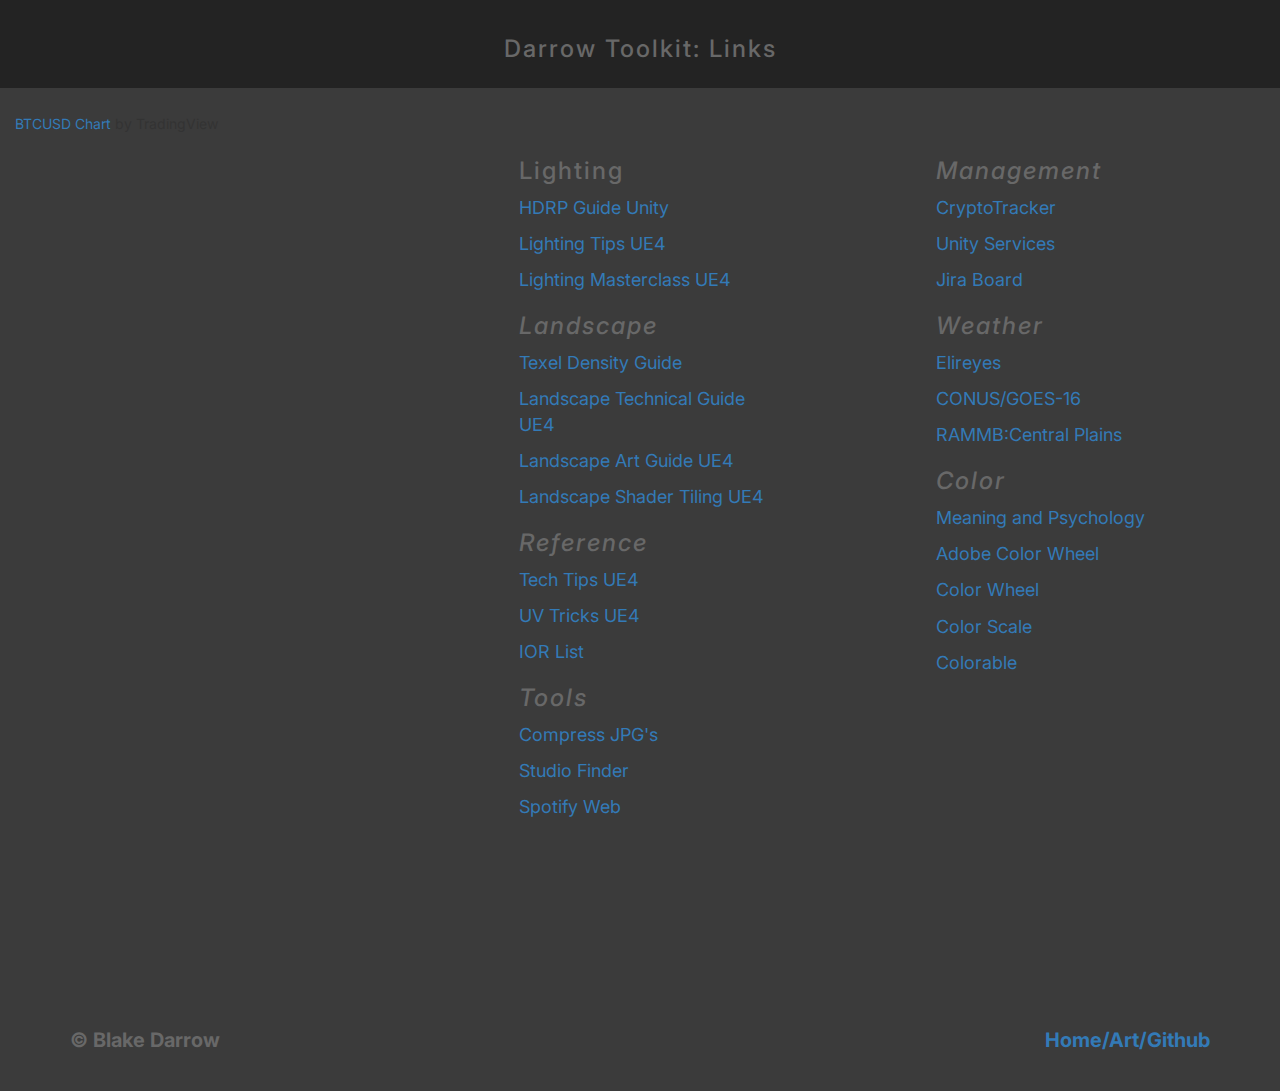
==== dev.html @ e11e9218 "changed page name" ====
﻿<!DOCTYPE html>
<html lang="en">
<head>
  <title>Links</title>
  <meta charset="utf-8">
  <meta name="viewport" content="width=device-width, initial-scale=1">
   <link href="https://fonts.googleapis.com/css2?family=Inter:wght@500;700&display=swap" rel="stylesheet">
  <link rel="stylesheet" href="https://maxcdn.bootstrapcdn.com/bootstrap/3.4.1/css/bootstrap.min.css">
  <script src="https://maxcdn.bootstrapcdn.com/bootstrap/3.4.1/js/bootstrap.min.js"></script>
 <link href="style.css" rel="stylesheet">

</head>
<body>
	
	<nav class="navbar">
		<h1 style="float:center">Darrow Toolkit: Links</h1>
	</nav>

<div class= "col-md-12 col-lg-4" style="padding-top: 2%;">
	<!-- TradingView Widget BEGIN -->
	<div class="tradingview-widget-container">
		<div id="tradingview_a107e"></div>
		<div class="tradingview-widget-copyright"><a href="https://www.tradingview.com/symbols/BTCUSD/?exchange=COINBASE" rel="noopener" target="_blank"><span class="blue-text">BTCUSD Chart</span></a> by TradingView</div>
		<script type="text/javascript" src="https://s3.tradingview.com/tv.js"></script>
		<script type="text/javascript">
		new TradingView.widget(
		{
		"width": 700,
		"height": 800,
		"symbol": "COINBASE:BTCUSD",
		"timezone": "Etc/UTC",
		"theme": "dark",
		"style": "1",
		"locale": "en",
		"interval":1,
		"toolbar_bg": "#f1f3f6",
		"enable_publishing": false,
		"hide_legend": true,
		"range": "1H",
		"allow_symbol_change": true,
		"container_id": "tradingview_a107e"
	}
		);
		</script>
	</div>
	<!-- TradingView Widget END -->
</div>

<div class="container" style="clear:none;">
	<div class="col-md-12 col-lg-4">
		<div class="duo2">
				<strong><h1>Lighting</h1></strong>
	<p><a href="https://blogs.unity3d.com/2018/09/24/the-high-definition-render-pipeline-getting-started-guide-for-artists/" target="_blank">HDRP Guide Unity </a></p>
	<p><a href="https://www.tomlooman.com/lighting-with-unreal-engine-jerome/" target="_blank">Lighting Tips UE4 </a></p>
	<p><a href="http://www.tomlooman.com/lighting-with-unreal-engine-jerome/" target="_blank">Lighting Masterclass UE4 </a></p>

		<em><strong><h1>Landscape</h1></em></strong>
	<p><a href="https://www.artstation.com/artwork/qbOqP" target="_blank">Texel Density Guide</a></p>
	<p><a href="https://docs.unrealengine.com/en-US/Engine/Landscape/TechnicalGuide/index.html" target="_blank">Landscape Technical Guide UE4</a></p>
	<p><a href="https://www.artstation.com/kimmokaunela/blog/4VAd/working-with-landscapes-in-unreal-engine" target="_blank">Landscape Art Guide UE4</a></p>
	<p><a href="https://80.lv/articles/tutorial-fixing-landscape-texture-tiling-in-ue4/" target="_blank">Landscape Shader Tiling UE4</a></p>
		<em><strong><h1>Reference</h1></em></strong>
	<p><a href="https://80.lv/articles/technical-tips-for-environment-artists-part-1-001agt-004adk/" target="_blank">Tech Tips UE4 </a></p>
	<p><a href="http://www.tharlevfx.com/unreal-4-uv-tricks" target="_blank">UV Tricks UE4 </a></p>
	<p><a href="https://pixelandpoly.com/ior.html" target="_blank">IOR List</a></p>
		<em><strong><h1>Tools</h1></em></strong>
	<p><a href="https://compressjpeg.com/" target="_blank">Compress JPG's</a></p>
	<p><a href="https://www.gamedevmap.com/" target="_blank">Studio Finder</a></p>
	<p><a href="https://open.spotify.com/" target="_blank">Spotify Web</a></p>
		</div>
	</div>
	<div class="col-md-12 col-lg-4">
		<div class="duo2">
		<em><strong><h1>Management</h1></em></strong>
	<p><a href="https://coinstats.app/?utm_source=benzinga&utm_medium=crypto&utm_campaign=bz" target="_blank">CryptoTracker</a></p>	
	<p><a href="https://dashboard.unity3d.com/" target="_blank">Unity Services</a></p>
	<p><a href="https://id.atlassian.com/login?continue=https%3A%2F%2Fblakedarrow.atlassian.net%2Flogin%3FredirectCount%3D1%26application%3Djira&application=jira" target="_blank">Jira Board</a></p>
		<em><strong><h1>Weather</h1></em></strong>
	<p><a href="http://elireyes.com/xxx/" target="_blank">Elireyes</a></p>
	<p><a href="https://rammb-slider.cira.colostate.edu/?sat=goes-16&z=1&im=60&ts=1&st=0&et=0&speed=140&motion=loop&map=1&lat=0&opacity%5B0%5D=1&opacity%5B1%5D=0&hidden%5B0%5D=0&hidden%5B1%5D=0&pause=20190403102619&slider=-1&hide_controls=0&mouse_draw=0&follow_feature=0&follow_hide=0&s=rammb-slider&sec=conus&p%5B0%5D=geocolor&p%5B1%5D=natural_color&x=4288&y=4952" target="_blank">CONUS/GOES-16</a></p>
	<p><a href="http://rammb.cira.colostate.edu/ramsdis/online/loop.asp?data_folder=goes-16/central_plains_band_02&width=1000&height=1000&number_of_images_to_display=24" target="_blank">RAMMB:Central Plains</a></p>
		<em><strong><h1>Color</h1></em></strong>
	<p><a href="https://graf1x.com/color-psychology-emotion-meaning-poster/" target="_blank">Meaning and Psychology</a></p>
	<p><a href="https://color.adobe.com/create/color-wheel/" target="_blank">Adobe Color Wheel</a></p>
	<p><a href="https://www.canva.com/colors/color-wheel/ target="_blank">Color Wheel</a></p>
	<p><a href="https://hihayk.github.io/scale/#4/7/40/50/2/32/18/13/AAF3FB/177/26/47/l-2" target="_blank">Color Scale</a></p>
	<p><a href="https://colorable.jxnblk.com/" target="_blank">Colorable</a></p>
		</div>
	</div>
</div>

<div class="col-lg-12">
<center>
	<script async src="https://static.coinstats.app/widgets/coin-price-widget.js"></script>
	<div class="col-lg-3">
		<coin-stats-ticker-widget coin-id="bitcoin" locale="en" currency="USD" rank-background="#FFA959" background="#1C1B1B" status-up-color="#74D492" status-down-color="#FE4747" rank-text-color="#1C1B1B" text-color="#FFFFFF" border-color="rgba(255,255,255,0.15)" type="large" height="182" width="350"></coin-stats-ticker-widget>
	</div>
	<div class="col-lg-3">
		<coin-stats-ticker-widget coin-id="ripple" locale="en" currency="USD" rank-background="#FFA959" background="#1C1B1B" status-up-color="#74D492" status-down-color="#FE4747" rank-text-color="#1C1B1B" text-color="#FFFFFF" border-color="rgba(255,255,255,0.15)" type="large" height="182" width="350"></coin-stats-ticker-widget>
	</div>
	<div class="col-lg-3">
		<coin-stats-ticker-widget coin-id="tether" locale="en" currency="USD" rank-background="#FFA959" background="#1C1B1B" status-up-color="#74D492" status-down-color="#FE4747" rank-text-color="#1C1B1B" text-color="#FFFFFF" border-color="rgba(255,255,255,0.15)" type="large" height="182" width="350"></coin-stats-ticker-widget>
	</div>
	<div class="col-lg-3">
		<coin-stats-ticker-widget coin-id="ethereum" locale="en" currency="USD" rank-background="#FFA959" background="#1C1B1B" status-up-color="#74D492" status-down-color="#FE4747" rank-text-color="#1C1B1B" text-color="#FFFFFF" border-color="rgba(255,255,255,0.15)" type="large" height="182" width="350"></coin-stats-ticker-widget>
	</div>
</center>

</div>
<footer>
	<div class="footer">
 	   <p style="float:left">&#169 Blake Darrow</p>
	   <p style="float:right"><a href="index.html">Home/</a><a href="art.html">Art</a><a href="https://github.com/BlakeDarrow" target="_blank">/Github</a></p>
	</div>
</footer>

</body>
</html>
---- style.css ----
h1 {
	color: #686868;
	letter-spacing: 2px;
	font-family: 'Inter', sans-serif;
	text-align: center;
	font-size: x-large;
}

h2 {
	color: #686868;
	letter-spacing: 2px;
	font-family: 'Inter', sans-serif;
	text-align: left;
	font-size: larger;

}

h3 {
	color: #686868;
	letter-spacing: 2px;
	font-family: 'Inter', sans-serif;
}

p {
	color: #686868;
	font-size: large;
}

body {
	background-color: #3b3b3b;
	margin:0px;
	font-family: 'Inter', sans-serif;
	min-height: 0px;
}

.backgroundholder {
	width:100%;
}

.sidebar {
	width:100%;
	background-color: #2c2c2c;
	height:100%;
	min-height: 0px; 
	padding-right: 10%;
	padding-left: 10%;
	padding-top: 10%;

}

.navbar {
    margin-bottom: 0;
    border-radius: 0;
	background-color: #232323;
	padding: 15px;	
	text-align: center;
}

.navbar h2 {
		clear:both;
		background-color: #001E42;
		margin: auto;
		width: 100%;
		text-align: center;
		font-family: 'Inter', sans-serif;
		font-weight: 500;
		font-size:15px;
}

.navbar a {
    margin-bottom: 0;
    border-radius: 0;
	padding: 30px;	
	text-align: center;
}

.jumbotron {
	margin:auto;
	clear:both;
	float:left;
	width:100%;
	font-weight: 700;
	background-color: rgba(0, 0, 0, 0.0);
	color: #686868;
	text-align: center;
}

.container {
	clear: both;
	width:100%;
	text-align: left;
	font-family: 'Inter', sans-serif;
	padding-bottom: 25px;
	min-height: 0px;
}

.container p {
	padding: 25px 100px;
	font-size: large;
}

.container img{
	clear: both;
	width:100%;
}

.container .box {
		clear:both;
		margin: auto;
		width: 200px;
		text-align: center;
		font-weight: 300;
	}

	.container2 {
		clear: both;
		width:100%;
		text-align: center;
		margin-top:60px;
		font-family: 'Inter', sans-serif;
}

.duo {
		clear:both;
		margin: auto;
		width: 100%;
		padding-bottom: 250px;
	}

	.duo img {
		width: 100%;
	}



	.duo h2 {
		color: #686868;
		letter-spacing: 2px;
		font-family: 'Inter', sans-serif;
		text-align: left;
	}



	.duo2 {
		clear:both;
		margin: auto;
		width: 100%;
		padding: 50px 50px 20% 20%;
		padding-bottom: 35%;
	}

	.duo2 p {
		text-align: left;
		padding: 0.1%;
	}

	.duo2 h1 {
		text-align: left;
	}

	
.button {
    font-size: 20px;
	margin-top:20px;
	padding:20px 40px 20px 40px;
    text-align: center;
	font-family: 'Inter', sans-serif;
}	

footer {
  height:100px;
  margin:auto;
  padding-top: 10px;
  text-align: center;
}

footer p {
  padding: 25px;
  text-align: center;
  font-family: 'Inter', sans-serif;
  font-weight: 700;
  font-size: 20px;
  padding-right:70px;
  padding-left: 70px;
}

.tri {
	font-size: 18px;
	clear:both;
	margin: auto;
	width: 100%;
	padding:10%;
	text-align: center;
}

.tri img {
	margin: auto;
	width: 50%;
}
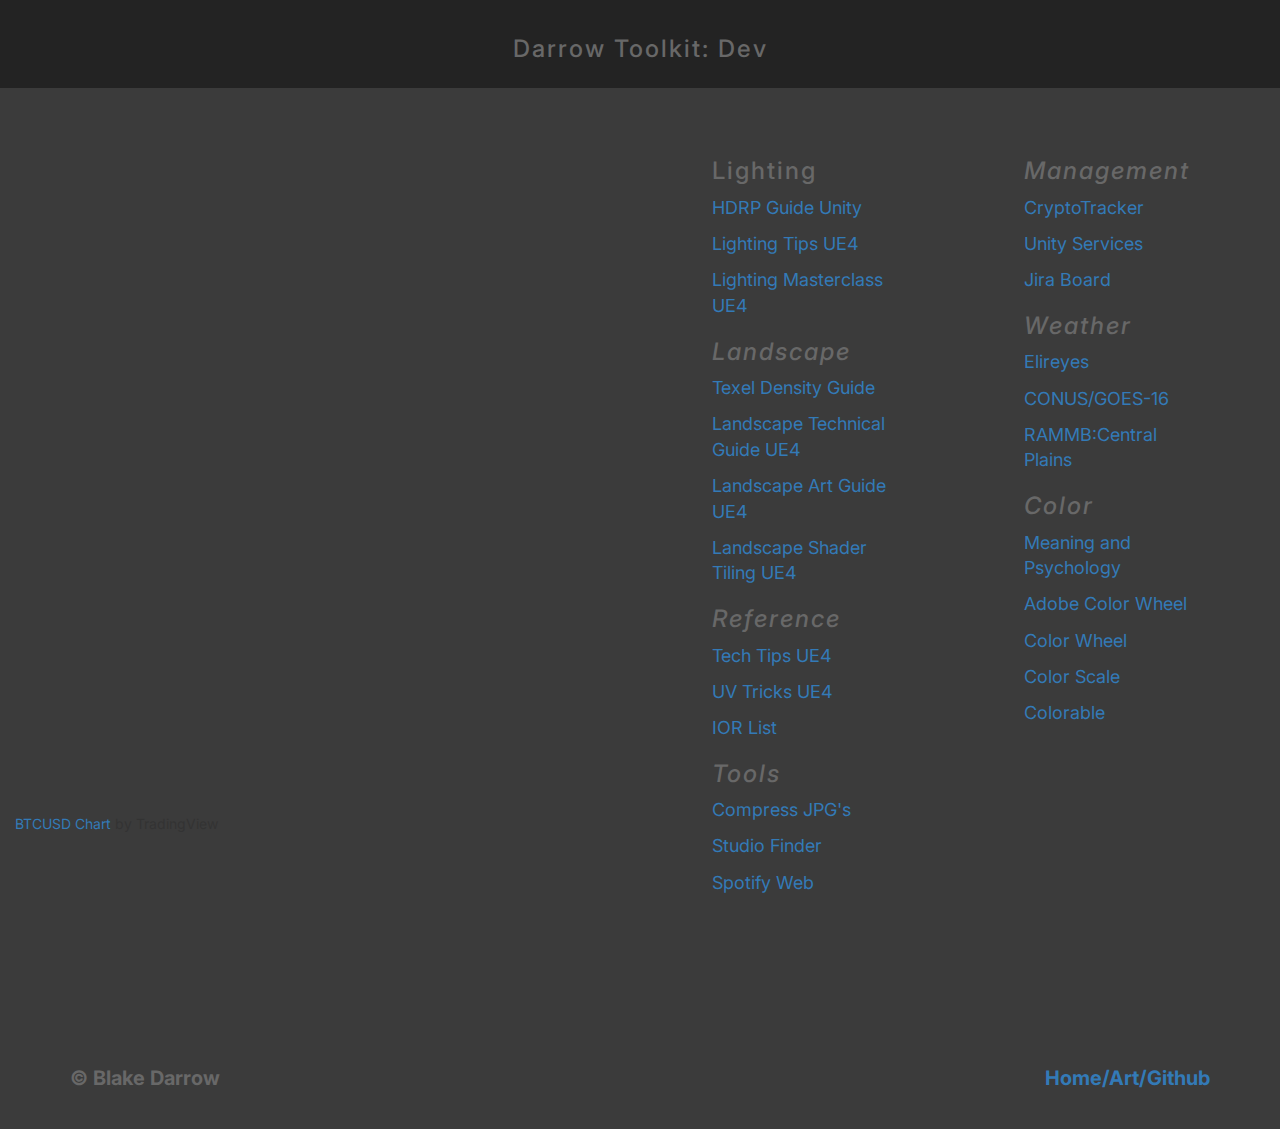
==== commit 4895a2eb: "update style" ====
--- a/dev.html
+++ b/dev.html
@@ -1,7 +1,7 @@
 ﻿<!DOCTYPE html>
 <html lang="en">
 <head>
-  <title>Links</title>
+  <title>Darrow Dev</title>
   <meta charset="utf-8">
   <meta name="viewport" content="width=device-width, initial-scale=1">
    <link href="https://fonts.googleapis.com/css2?family=Inter:wght@500;700&display=swap" rel="stylesheet">
@@ -13,20 +13,19 @@
 <body>
 	
 	<nav class="navbar">
-		<h1 style="float:center">Darrow Toolkit: Links</h1>
+		<h1 style="float:center">Darrow Toolkit: Dev</h1>
 	</nav>
 
-<div class= "col-md-12 col-lg-4" style="padding-top: 2%;">
+<div class= "col-md-12 col-lg-6 col-xl-4" style="padding-top: 2%;">
 	<!-- TradingView Widget BEGIN -->
 	<div class="tradingview-widget-container">
-		<div id="tradingview_a107e"></div>
+		<div id="tradingview_a107e"  style="height: 700px"></div>
 		<div class="tradingview-widget-copyright"><a href="https://www.tradingview.com/symbols/BTCUSD/?exchange=COINBASE" rel="noopener" target="_blank"><span class="blue-text">BTCUSD Chart</span></a> by TradingView</div>
 		<script type="text/javascript" src="https://s3.tradingview.com/tv.js"></script>
 		<script type="text/javascript">
 		new TradingView.widget(
 		{
-		"width": 700,
-		"height": 800,
+		"autosize":true,
 		"symbol": "COINBASE:BTCUSD",
 		"timezone": "Etc/UTC",
 		"theme": "dark",
@@ -47,7 +46,7 @@
 </div>
 
 <div class="container" style="clear:none;">
-	<div class="col-md-12 col-lg-4">
+	<div class="col-md-12 col-lg-3 col-xl-4">
 		<div class="duo2">
 				<strong><h1>Lighting</h1></strong>
 	<p><a href="https://blogs.unity3d.com/2018/09/24/the-high-definition-render-pipeline-getting-started-guide-for-artists/" target="_blank">HDRP Guide Unity </a></p>
@@ -69,7 +68,7 @@
 	<p><a href="https://open.spotify.com/" target="_blank">Spotify Web</a></p>
 		</div>
 	</div>
-	<div class="col-md-12 col-lg-4">
+	<div class="col-md-12 col-lg-3 col-xl-4">
 		<div class="duo2">
 		<em><strong><h1>Management</h1></em></strong>
 	<p><a href="https://coinstats.app/?utm_source=benzinga&utm_medium=crypto&utm_campaign=bz" target="_blank">CryptoTracker</a></p>	
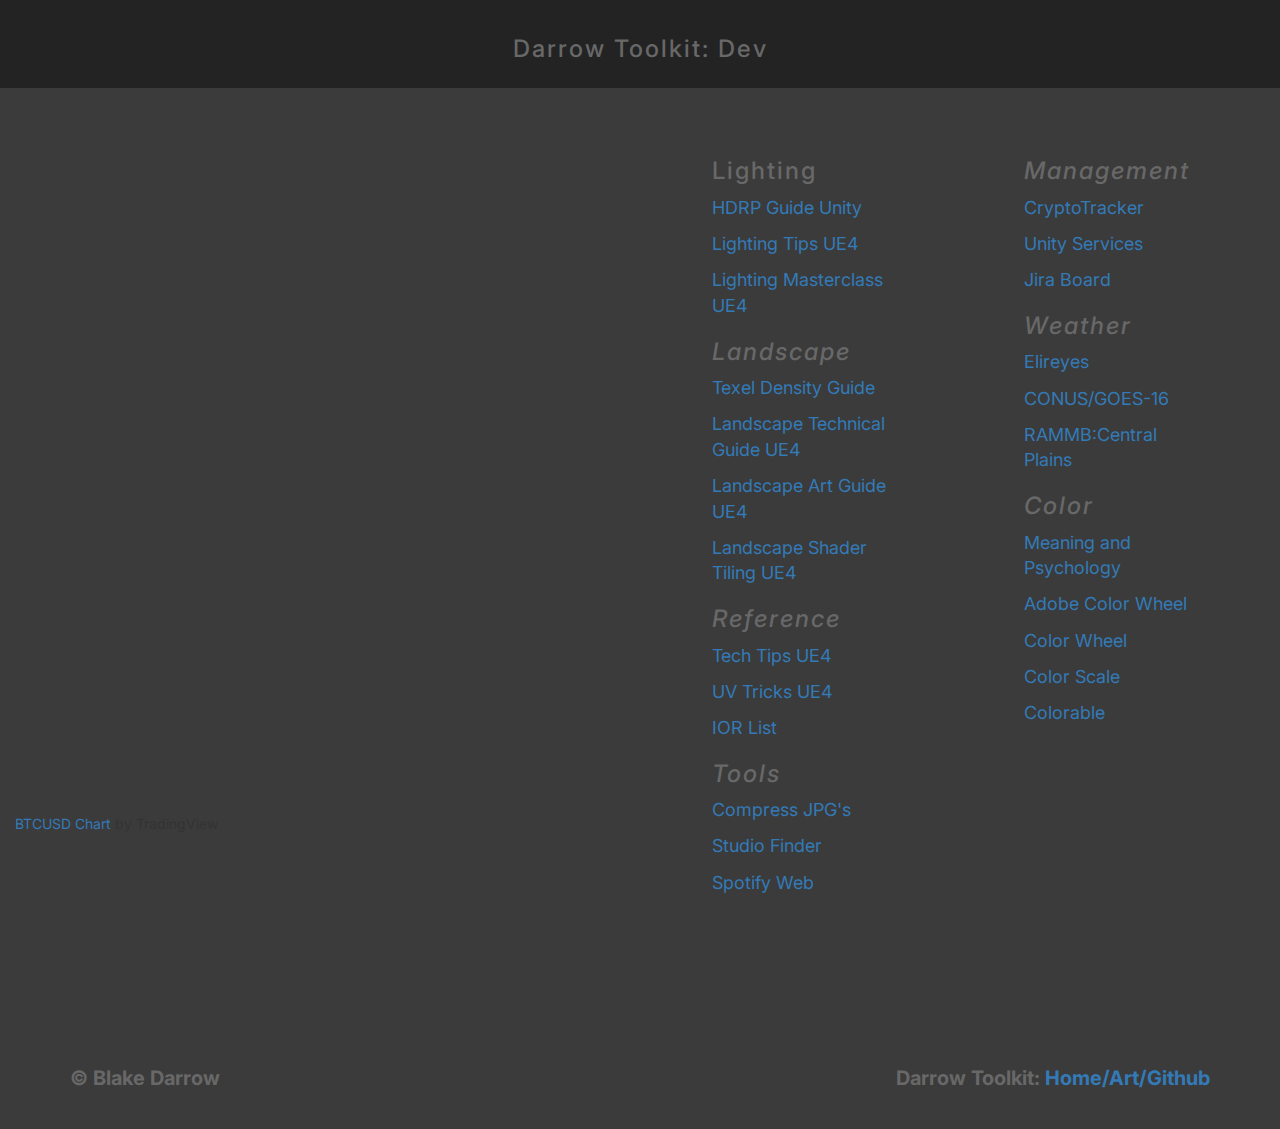
==== commit 48e16b8f: "updated style and info for new toolkit version" ====
--- a/dev.html
+++ b/dev.html
@@ -11,11 +11,9 @@
 
 </head>
 <body>
-	
 	<nav class="navbar">
 		<h1 style="float:center">Darrow Toolkit: Dev</h1>
 	</nav>
-
 <div class= "col-md-12 col-lg-6 col-xl-4" style="padding-top: 2%;">
 	<!-- TradingView Widget BEGIN -->
 	<div class="tradingview-widget-container">
@@ -44,7 +42,6 @@
 	</div>
 	<!-- TradingView Widget END -->
 </div>
-
 <div class="container" style="clear:none;">
 	<div class="col-md-12 col-lg-3 col-xl-4">
 		<div class="duo2">
@@ -87,9 +84,7 @@
 		</div>
 	</div>
 </div>
-
 <div class="col-lg-12">
-<center>
 	<script async src="https://static.coinstats.app/widgets/coin-price-widget.js"></script>
 	<div class="col-lg-3">
 		<coin-stats-ticker-widget coin-id="bitcoin" locale="en" currency="USD" rank-background="#FFA959" background="#1C1B1B" status-up-color="#74D492" status-down-color="#FE4747" rank-text-color="#1C1B1B" text-color="#FFFFFF" border-color="rgba(255,255,255,0.15)" type="large" height="182" width="350"></coin-stats-ticker-widget>
@@ -103,16 +98,13 @@
 	<div class="col-lg-3">
 		<coin-stats-ticker-widget coin-id="ethereum" locale="en" currency="USD" rank-background="#FFA959" background="#1C1B1B" status-up-color="#74D492" status-down-color="#FE4747" rank-text-color="#1C1B1B" text-color="#FFFFFF" border-color="rgba(255,255,255,0.15)" type="large" height="182" width="350"></coin-stats-ticker-widget>
 	</div>
-</center>
-
 </div>
 <footer>
 	<div class="footer">
  	   <p style="float:left">&#169 Blake Darrow</p>
-	   <p style="float:right"><a href="index.html">Home/</a><a href="art.html">Art</a><a href="https://github.com/BlakeDarrow" target="_blank">/Github</a></p>
+	   <p style="float:right">Darrow Toolkit:<a href="index.html"> Home/</a><a href="art.html">Art</a><a href="https://github.com/BlakeDarrow" target="_blank">/Github</a></p>
 	</div>
 </footer>
-
 </body>
 </html>
 
--- a/style.css
+++ b/style.css
@@ -58,10 +58,10 @@
 
 .navbar h2 {
 		clear:both;
-		background-color: #001E42;
-		margin: auto;
-		width: 100%;
-		text-align: center;
+		margin: auto;
+		width: 100%;
+		text-align: right;
+		color: #3d3d3d;
 		font-family: 'Inter', sans-serif;
 		font-weight: 500;
 		font-size:15px;
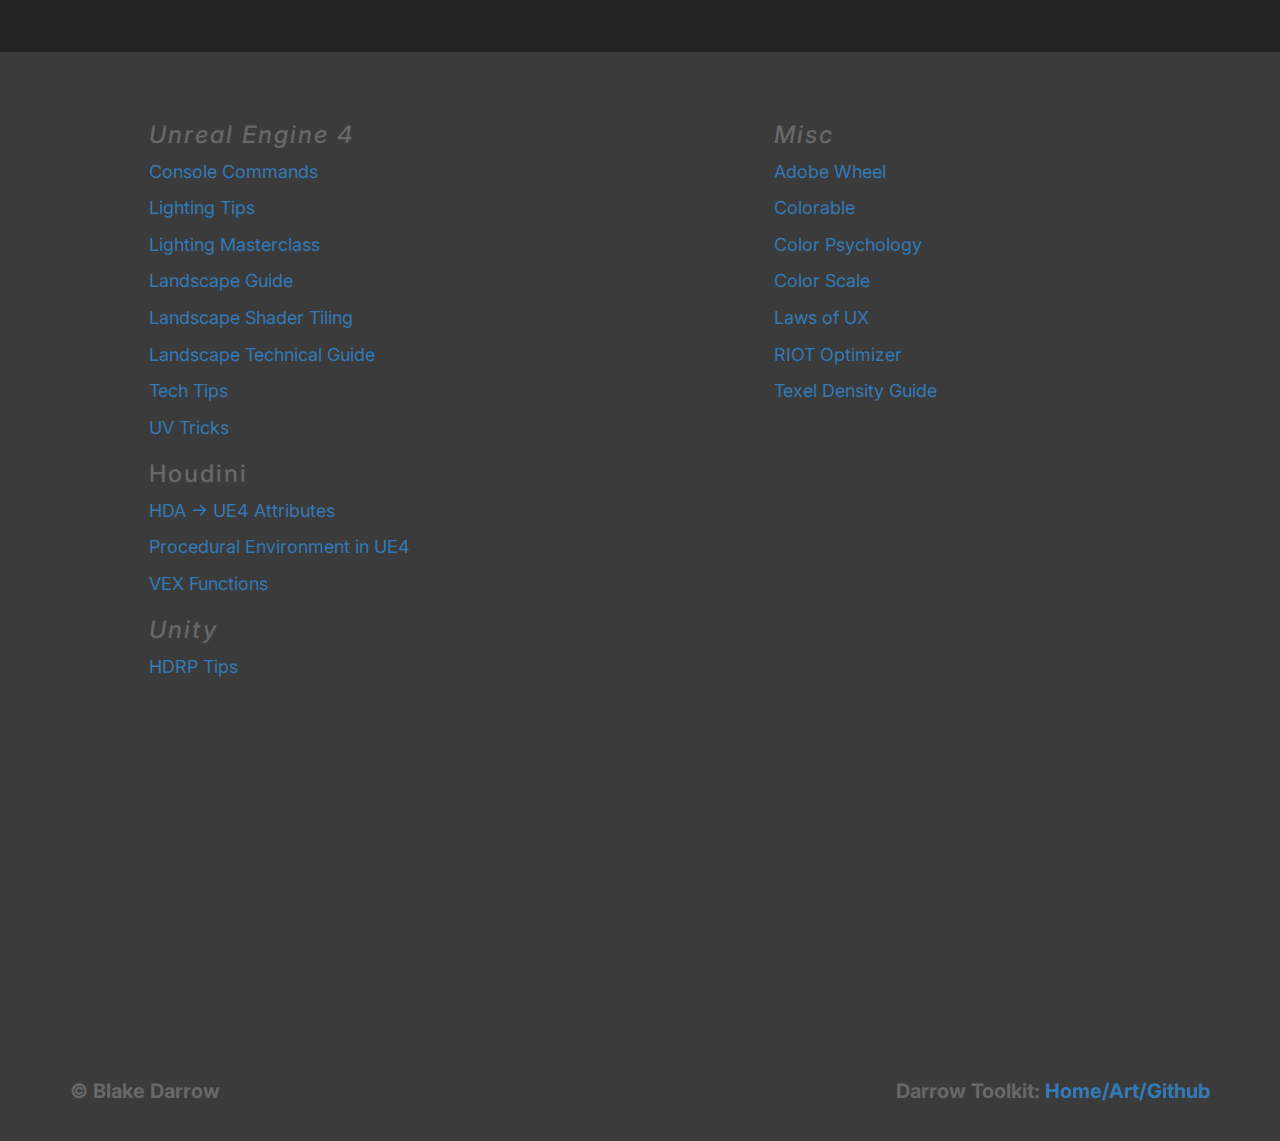
==== commit 9643f546: "Update dev.html" ====
--- a/dev.html
+++ b/dev.html
@@ -12,91 +12,61 @@
 </head>
 <body>
 	<nav class="navbar">
-		<h1 style="float:center">Darrow Toolkit: Dev</h1>
+		<h1 style="float:center"></h1>
 	</nav>
-<div class= "col-md-12 col-lg-6 col-xl-4" style="padding-top: 2%;">
-	<!-- TradingView Widget BEGIN -->
-	<div class="tradingview-widget-container">
-		<div id="tradingview_a107e"  style="height: 700px"></div>
-		<div class="tradingview-widget-copyright"><a href="https://www.tradingview.com/symbols/BTCUSD/?exchange=COINBASE" rel="noopener" target="_blank"><span class="blue-text">BTCUSD Chart</span></a> by TradingView</div>
-		<script type="text/javascript" src="https://s3.tradingview.com/tv.js"></script>
-		<script type="text/javascript">
-		new TradingView.widget(
-		{
-		"autosize":true,
-		"symbol": "COINBASE:BTCUSD",
-		"timezone": "Etc/UTC",
-		"theme": "dark",
-		"style": "1",
-		"locale": "en",
-		"interval":1,
-		"toolbar_bg": "#f1f3f6",
-		"enable_publishing": false,
-		"hide_legend": true,
-		"range": "1H",
-		"allow_symbol_change": true,
-		"container_id": "tradingview_a107e"
-	}
-		);
-		</script>
-	</div>
-	<!-- TradingView Widget END -->
-</div>
+
 <div class="container" style="clear:none;">
-	<div class="col-md-12 col-lg-3 col-xl-4">
+	<div class="col-md-12 col-lg-6 col-xl-6">
 		<div class="duo2">
-				<strong><h1>Lighting</h1></strong>
-	<p><a href="https://blogs.unity3d.com/2018/09/24/the-high-definition-render-pipeline-getting-started-guide-for-artists/" target="_blank">HDRP Guide Unity </a></p>
-	<p><a href="https://www.tomlooman.com/lighting-with-unreal-engine-jerome/" target="_blank">Lighting Tips UE4 </a></p>
-	<p><a href="http://www.tomlooman.com/lighting-with-unreal-engine-jerome/" target="_blank">Lighting Masterclass UE4 </a></p>
 
-		<em><strong><h1>Landscape</h1></em></strong>
-	<p><a href="https://www.artstation.com/artwork/qbOqP" target="_blank">Texel Density Guide</a></p>
-	<p><a href="https://docs.unrealengine.com/en-US/Engine/Landscape/TechnicalGuide/index.html" target="_blank">Landscape Technical Guide UE4</a></p>
-	<p><a href="https://www.artstation.com/kimmokaunela/blog/4VAd/working-with-landscapes-in-unreal-engine" target="_blank">Landscape Art Guide UE4</a></p>
-	<p><a href="https://80.lv/articles/tutorial-fixing-landscape-texture-tiling-in-ue4/" target="_blank">Landscape Shader Tiling UE4</a></p>
-		<em><strong><h1>Reference</h1></em></strong>
-	<p><a href="https://80.lv/articles/technical-tips-for-environment-artists-part-1-001agt-004adk/" target="_blank">Tech Tips UE4 </a></p>
-	<p><a href="http://www.tharlevfx.com/unreal-4-uv-tricks" target="_blank">UV Tricks UE4 </a></p>
-	<p><a href="https://pixelandpoly.com/ior.html" target="_blank">IOR List</a></p>
-		<em><strong><h1>Tools</h1></em></strong>
-	<p><a href="https://compressjpeg.com/" target="_blank">Compress JPG's</a></p>
-	<p><a href="https://www.gamedevmap.com/" target="_blank">Studio Finder</a></p>
-	<p><a href="https://open.spotify.com/" target="_blank">Spotify Web</a></p>
+		<em><strong><h1>Unreal Engine 4</h1></em></strong>
+	<p><a href="https://digilander.libero.it/ZioYuri78/" target="_blank">Console Commands</a></p>
+	<p><a href="https://www.tomlooman.com/lighting-with-unreal-engine-jerome/" target="_blank">Lighting Tips</a></p>
+	<p><a href="http://www.tomlooman.com/lighting-with-unreal-engine-jerome/" target="_blank">Lighting Masterclass</a></p>
+	<p><a href="https://www.artstation.com/kimmokaunela/blog/4VAd/working-with-landscapes-in-unreal-engine" target="_blank">Landscape Guide</a></p>
+	<p><a href="https://80.lv/articles/tutorial-fixing-landscape-texture-tiling-in-ue4/" target="_blank">Landscape Shader Tiling</a></p>
+	<p><a href="https://docs.unrealengine.com/en-US/Engine/Landscape/TechnicalGuide/index.html" target="_blank">Landscape Technical Guide</a></p>
+	<p><a href="https://80.lv/articles/technical-tips-for-environment-artists-part-1-001agt-004adk/" target="_blank">Tech Tips</a></p>
+	<p><a href="http://www.tharlevfx.com/unreal-4-uv-tricks" target="_blank">UV Tricks</a></p>
+
+		<strong><h1>Houdini</h1></strong>
+	<p><a href="https://www.sidefx.com/docs/unreal/_attributes.html" target="_blank">HDA -> UE4 Attributes</a></p>
+	<p><a href="https://www.exp-points.com/junliang-zhang-procedural-environment-houdini-ue4" target="_blank">Procedural Environment in UE4</a></p>
+	<p><a href="https://www.sidefx.com/docs/houdini/vex/functions/index.html" target="_blank">VEX Functions</a></p>
+
+		<em><strong><h1>Unity</h1></em></strong>
+	<p><a href="https://blogs.unity3d.com/2018/09/24/the-high-definition-render-pipeline-getting-started-guide-for-artists/" target="_blank">HDRP Tips</a></p>
 		</div>
 	</div>
-	<div class="col-md-12 col-lg-3 col-xl-4">
+	<div class="col-md-12 col-lg-6 col-xl-6">
 		<div class="duo2">
-		<em><strong><h1>Management</h1></em></strong>
-	<p><a href="https://coinstats.app/?utm_source=benzinga&utm_medium=crypto&utm_campaign=bz" target="_blank">CryptoTracker</a></p>	
-	<p><a href="https://dashboard.unity3d.com/" target="_blank">Unity Services</a></p>
-	<p><a href="https://id.atlassian.com/login?continue=https%3A%2F%2Fblakedarrow.atlassian.net%2Flogin%3FredirectCount%3D1%26application%3Djira&application=jira" target="_blank">Jira Board</a></p>
-		<em><strong><h1>Weather</h1></em></strong>
-	<p><a href="http://elireyes.com/xxx/" target="_blank">Elireyes</a></p>
-	<p><a href="https://rammb-slider.cira.colostate.edu/?sat=goes-16&z=1&im=60&ts=1&st=0&et=0&speed=140&motion=loop&map=1&lat=0&opacity%5B0%5D=1&opacity%5B1%5D=0&hidden%5B0%5D=0&hidden%5B1%5D=0&pause=20190403102619&slider=-1&hide_controls=0&mouse_draw=0&follow_feature=0&follow_hide=0&s=rammb-slider&sec=conus&p%5B0%5D=geocolor&p%5B1%5D=natural_color&x=4288&y=4952" target="_blank">CONUS/GOES-16</a></p>
-	<p><a href="http://rammb.cira.colostate.edu/ramsdis/online/loop.asp?data_folder=goes-16/central_plains_band_02&width=1000&height=1000&number_of_images_to_display=24" target="_blank">RAMMB:Central Plains</a></p>
-		<em><strong><h1>Color</h1></em></strong>
-	<p><a href="https://graf1x.com/color-psychology-emotion-meaning-poster/" target="_blank">Meaning and Psychology</a></p>
-	<p><a href="https://color.adobe.com/create/color-wheel/" target="_blank">Adobe Color Wheel</a></p>
-	<p><a href="https://www.canva.com/colors/color-wheel/ target="_blank">Color Wheel</a></p>
+
+		<em><strong><h1>Misc</h1></em></strong>
+	<p><a href="https://color.adobe.com/create/color-wheel/" target="_blank">Adobe Wheel</a></p>
+	<p><a href="https://colorable.jxnblk.com/" target="_blank">Colorable</a></p>
+	<p><a href="https://graf1x.com/color-psychology-emotion-meaning-poster/" target="_blank">Color Psychology</a></p>
 	<p><a href="https://hihayk.github.io/scale/#4/7/40/50/2/32/18/13/AAF3FB/177/26/47/l-2" target="_blank">Color Scale</a></p>
-	<p><a href="https://colorable.jxnblk.com/" target="_blank">Colorable</a></p>
+	<p><a href="https://lawsofux.com/" target="_blank">Laws of UX</a></p>
+	<p><a href="https://riot-optimizer.com/" target="_blank">RIOT Optimizer</a></p>
+	<p><a href="https://www.artstation.com/artwork/qbOqP" target="_blank">Texel Density Guide</a></p>
+
 		</div>
 	</div>
 </div>
-<div class="col-lg-12">
+<div class="col-lg-12" style="margin-top: 10%;">
 	<script async src="https://static.coinstats.app/widgets/coin-price-widget.js"></script>
+	<center>
 	<div class="col-lg-3">
-		<coin-stats-ticker-widget coin-id="bitcoin" locale="en" currency="USD" rank-background="#FFA959" background="#1C1B1B" status-up-color="#74D492" status-down-color="#FE4747" rank-text-color="#1C1B1B" text-color="#FFFFFF" border-color="rgba(255,255,255,0.15)" type="large" height="182" width="350"></coin-stats-ticker-widget>
+		<coin-stats-ticker-widget coin-id="bitcoin" locale="en" currency="USD" rank-background="#FFA959" background="#1C1B1B" status-up-color="#74D492" status-down-color="#FE4747" rank-text-color="#1C1B1B" text-color="#686868" border-color="rgba(255,255,255,0.15)" type="small" height="115" width="250"></coin-stats-ticker-widget>
 	</div>
 	<div class="col-lg-3">
-		<coin-stats-ticker-widget coin-id="ripple" locale="en" currency="USD" rank-background="#FFA959" background="#1C1B1B" status-up-color="#74D492" status-down-color="#FE4747" rank-text-color="#1C1B1B" text-color="#FFFFFF" border-color="rgba(255,255,255,0.15)" type="large" height="182" width="350"></coin-stats-ticker-widget>
+		<coin-stats-ticker-widget coin-id="ethereum" locale="en" currency="USD" rank-background="#FFA959" background="#1C1B1B" status-up-color="#74D492" status-down-color="#FE4747" rank-text-color="#1C1B1B" text-color="#686868" border-color="rgba(255,255,255,0.15)" type="small" height="115" width="250"></coin-stats-ticker-widget>
 	</div>
 	<div class="col-lg-3">
-		<coin-stats-ticker-widget coin-id="tether" locale="en" currency="USD" rank-background="#FFA959" background="#1C1B1B" status-up-color="#74D492" status-down-color="#FE4747" rank-text-color="#1C1B1B" text-color="#FFFFFF" border-color="rgba(255,255,255,0.15)" type="large" height="182" width="350"></coin-stats-ticker-widget>
+		<coin-stats-ticker-widget coin-id="ripple" locale="en" currency="USD" rank-background="#FFA959" background="#1C1B1B" status-up-color="#74D492" status-down-color="#FE4747" rank-text-color="#1C1B1B" text-color="#686868" border-color="rgba(255,255,255,0.15)" type="small" height="115" width="250"></coin-stats-ticker-widget>
 	</div>
 	<div class="col-lg-3">
-		<coin-stats-ticker-widget coin-id="ethereum" locale="en" currency="USD" rank-background="#FFA959" background="#1C1B1B" status-up-color="#74D492" status-down-color="#FE4747" rank-text-color="#1C1B1B" text-color="#FFFFFF" border-color="rgba(255,255,255,0.15)" type="large" height="182" width="350"></coin-stats-ticker-widget>
+		<coin-stats-ticker-widget coin-id="dogecoin" locale="en" currency="USD" rank-background="#FFA959" background="#1C1B1B" status-up-color="#74D492" status-down-color="#FE4747" rank-text-color="#1C1B1B" text-color="#686868" border-color="rgba(255,255,255,0.15)" type="small" height="115" width="250"></coin-stats-ticker-widget>
 	</div>
 </div>
 <footer>
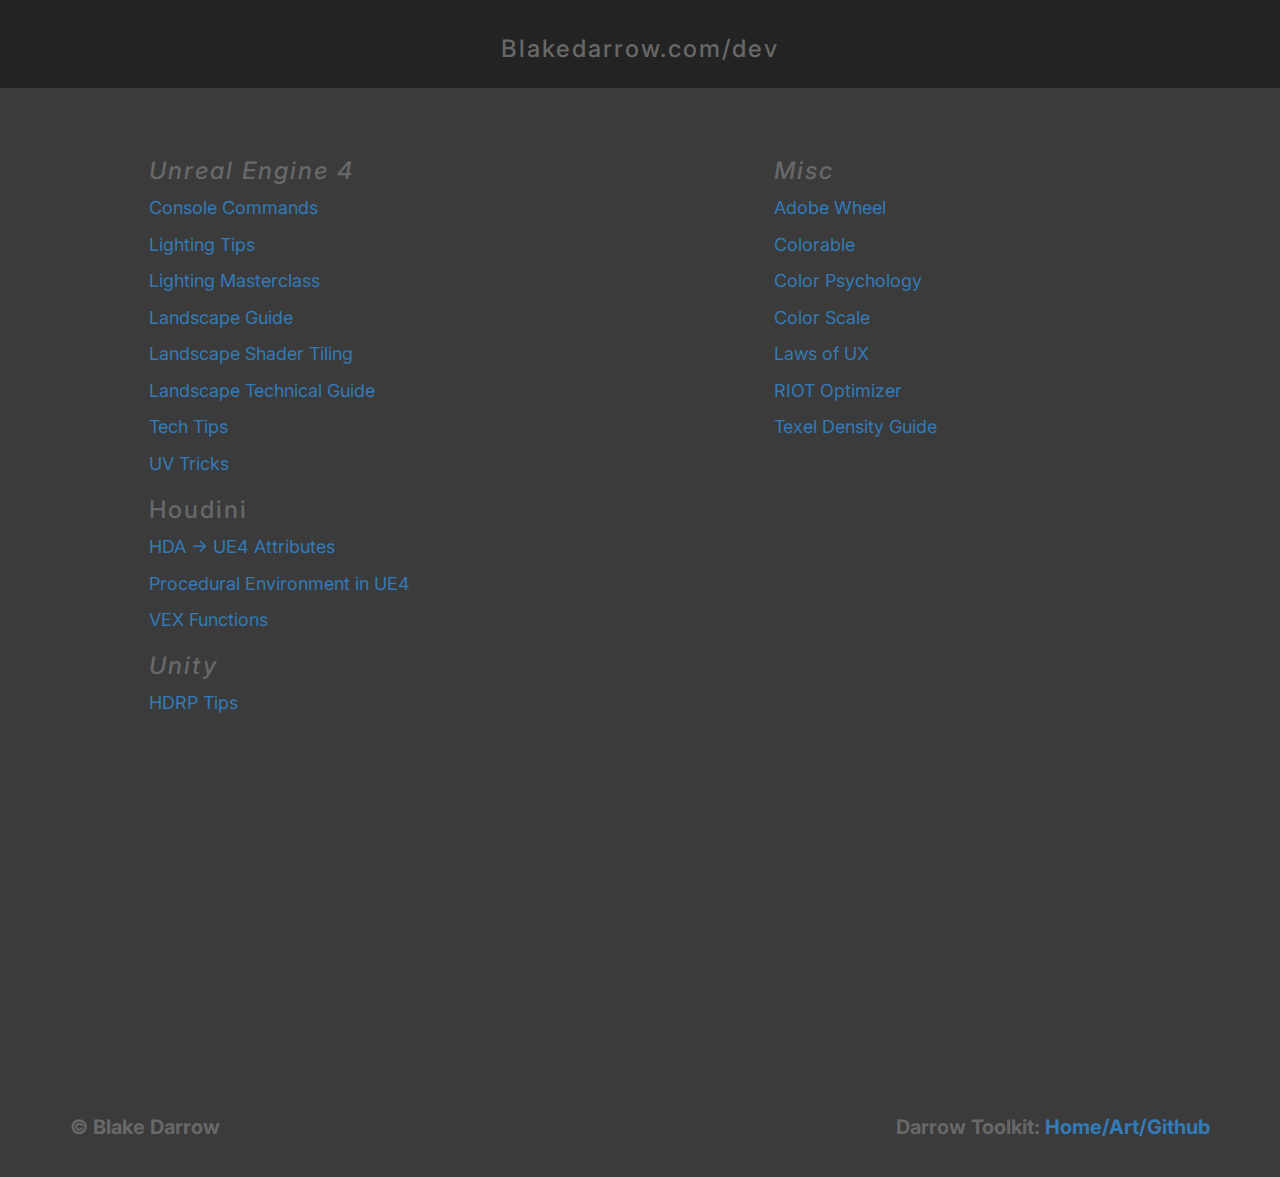
==== commit a9105acc: "style update" ====
--- a/dev.html
+++ b/dev.html
@@ -12,7 +12,7 @@
 </head>
 <body>
 	<nav class="navbar">
-		<h1 style="float:center"></h1>
+		<h1 style="float:center">Blakedarrow.com/dev</h1>
 	</nav>
 
 <div class="container" style="clear:none;">
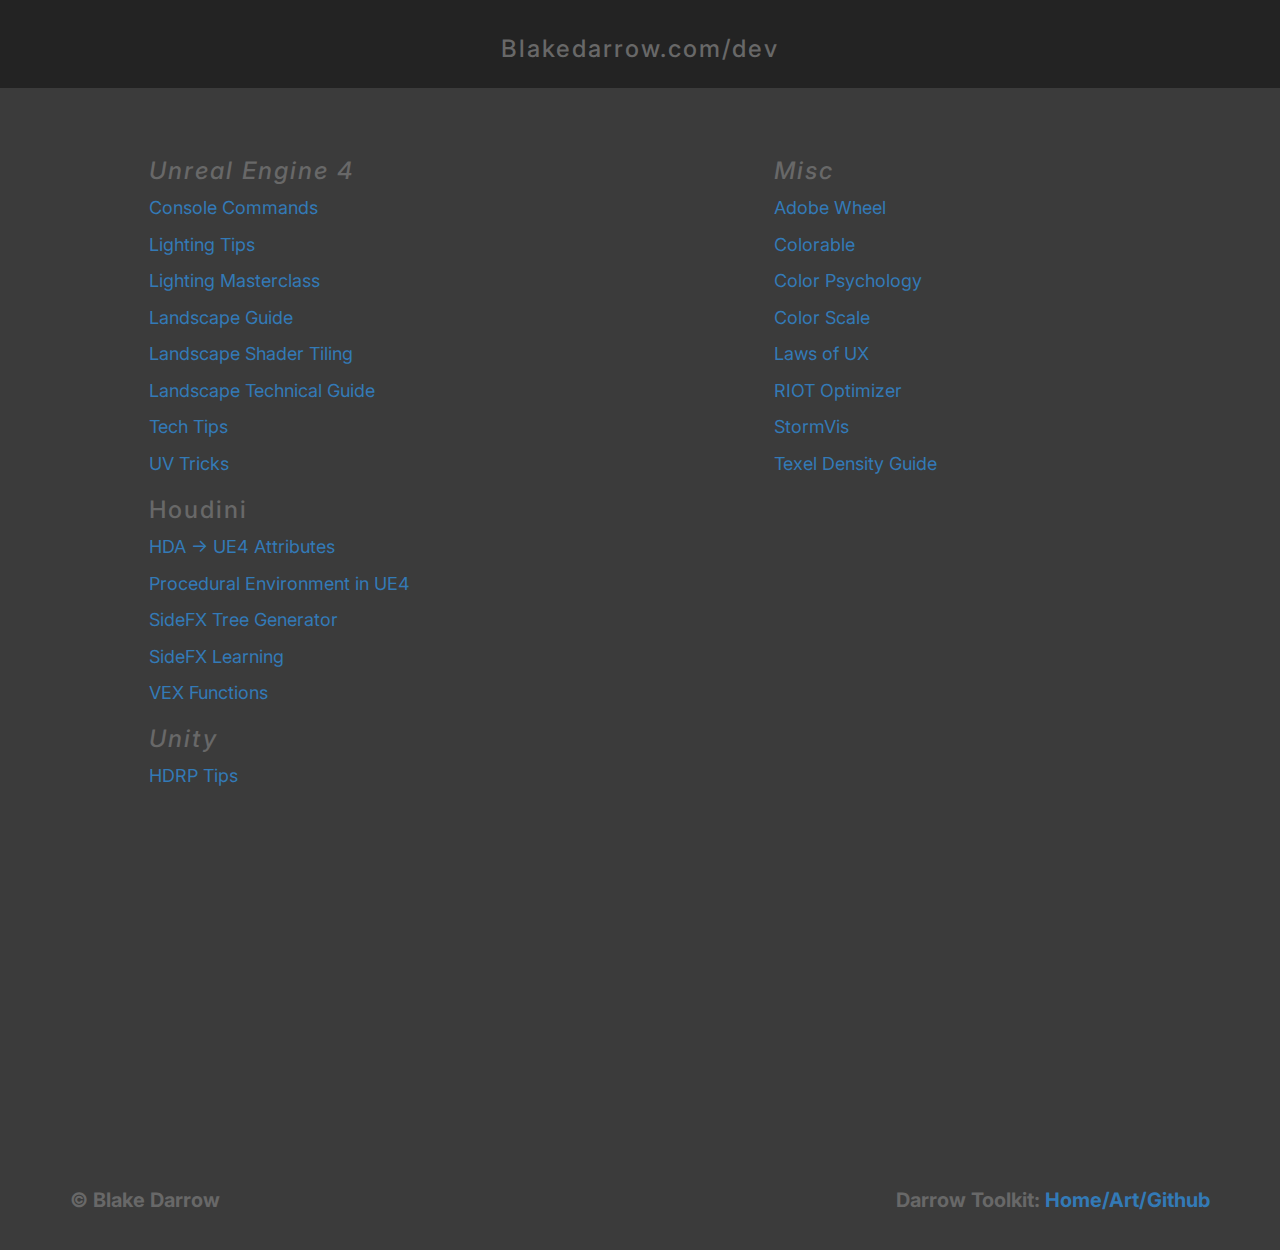
==== commit 17f641a7: "Update dev.html" ====
--- a/dev.html
+++ b/dev.html
@@ -32,6 +32,8 @@
 		<strong><h1>Houdini</h1></strong>
 	<p><a href="https://www.sidefx.com/docs/unreal/_attributes.html" target="_blank">HDA -> UE4 Attributes</a></p>
 	<p><a href="https://www.exp-points.com/junliang-zhang-procedural-environment-houdini-ue4" target="_blank">Procedural Environment in UE4</a></p>
+	<p><a href="https://www.sidefx.com/tutorials/tree-generator/" target="_blank">SideFX Tree Generator</a></p>
+	<p><a href="https://www.sidefx.com/tutorials/" target="_blank">SideFX Learning</a></p>
 	<p><a href="https://www.sidefx.com/docs/houdini/vex/functions/index.html" target="_blank">VEX Functions</a></p>
 
 		<em><strong><h1>Unity</h1></em></strong>
@@ -48,6 +50,7 @@
 	<p><a href="https://hihayk.github.io/scale/#4/7/40/50/2/32/18/13/AAF3FB/177/26/47/l-2" target="_blank">Color Scale</a></p>
 	<p><a href="https://lawsofux.com/" target="_blank">Laws of UX</a></p>
 	<p><a href="https://riot-optimizer.com/" target="_blank">RIOT Optimizer</a></p>
+	<p><a href="https://elireyes.com/stormvis/" target="_blank">StormVis</a></p>
 	<p><a href="https://www.artstation.com/artwork/qbOqP" target="_blank">Texel Density Guide</a></p>
 
 		</div>
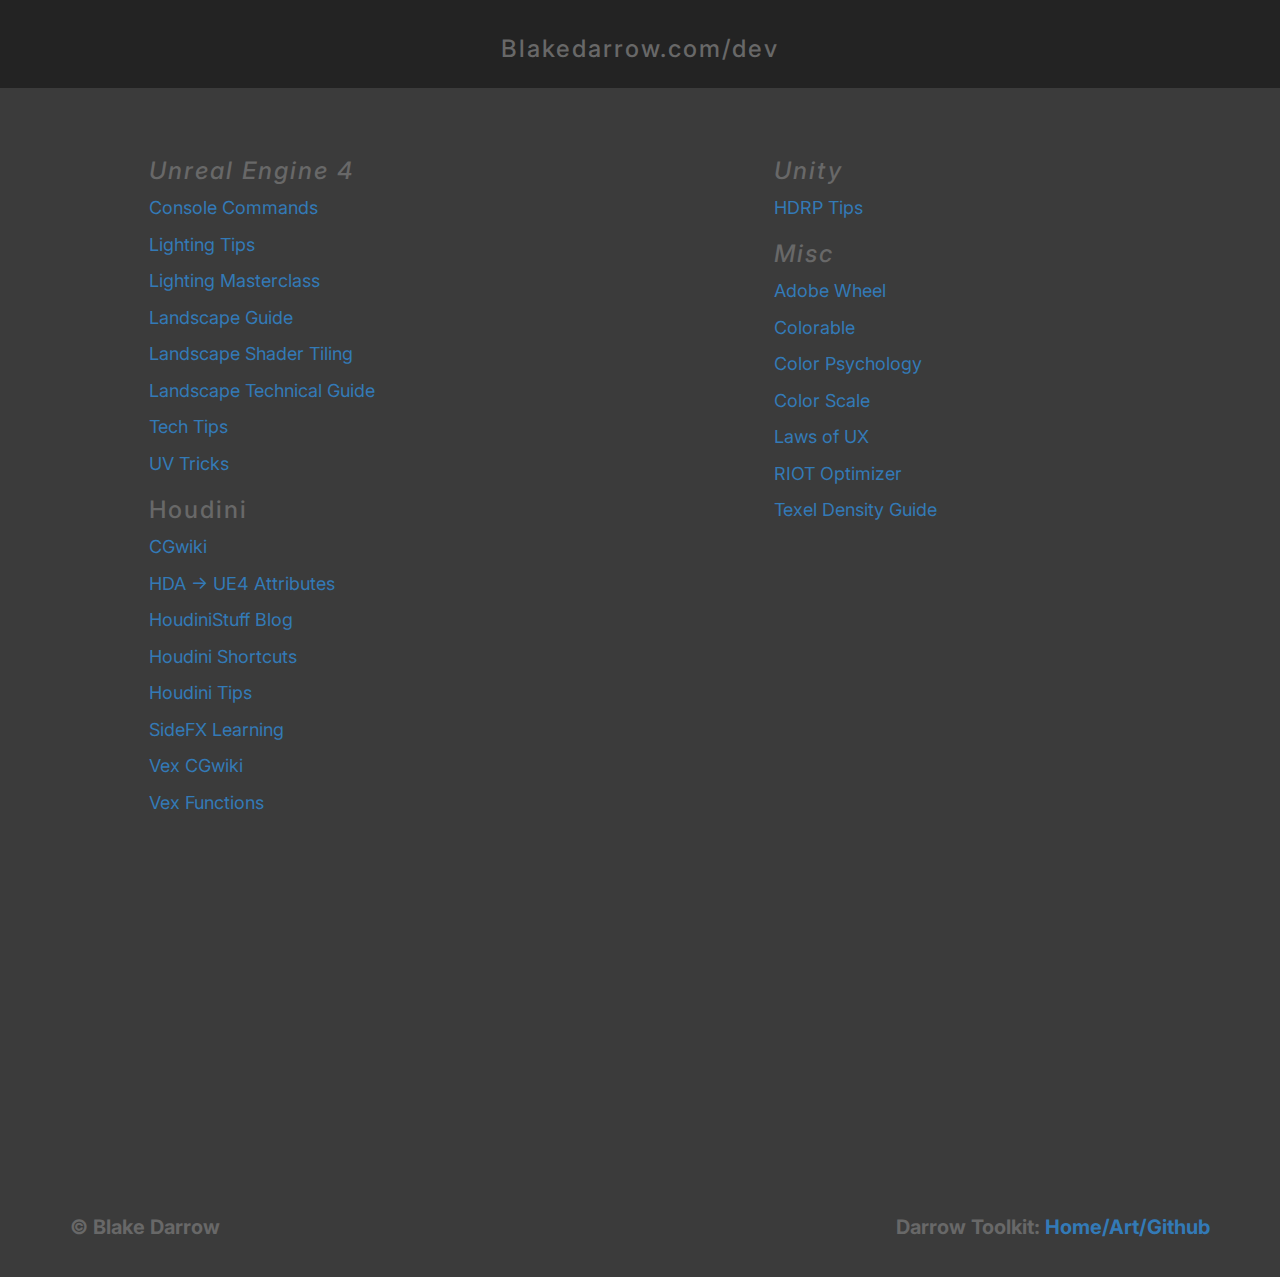
==== commit fb8c48c6: "Update dev.html" ====
--- a/dev.html
+++ b/dev.html
@@ -30,18 +30,30 @@
 	<p><a href="http://www.tharlevfx.com/unreal-4-uv-tricks" target="_blank">UV Tricks</a></p>
 
 		<strong><h1>Houdini</h1></strong>
+		
+	<p><a href="https://www.tokeru.com/cgwiki/index.php?title=Houdini" target="_blank">CGwiki</a></p>
 	<p><a href="https://www.sidefx.com/docs/unreal/_attributes.html" target="_blank">HDA -> UE4 Attributes</a></p>
-	<p><a href="https://www.exp-points.com/junliang-zhang-procedural-environment-houdini-ue4" target="_blank">Procedural Environment in UE4</a></p>
-	<p><a href="https://www.sidefx.com/tutorials/tree-generator/" target="_blank">SideFX Tree Generator</a></p>
+	<p><a href="https://houdinistuff.blogspot.com/" target="_blank">HoudiniStuff Blog</a></p>
+	<p><a href="https://shortcutworld.com/Houdini/win/Houdini_Shortcuts" target="_blank">Houdini Shortcuts</a></p>
+	<p><a href="https://www.kristianjungk.com/de/about/tipps-tricks/houdini/" target="_blank">Houdini Tips</a></p>
+	<!-- <p><a href="https://www.exp-points.com/junliang-zhang-procedural-environment-houdini-ue4" target="_blank">Procedural Environment in UE4</a></p> -->
+	<!-- <p><a href="https://www.sidefx.com/tutorials/tree-generator/" target="_blank">SideFX Tree Generator</a></p> -->
 	<p><a href="https://www.sidefx.com/tutorials/" target="_blank">SideFX Learning</a></p>
-	<p><a href="https://www.sidefx.com/docs/houdini/vex/functions/index.html" target="_blank">VEX Functions</a></p>
+	<p><a href="https://www.tokeru.com/cgwiki/?title=HoudiniVex" target="_blank"> Vex CGwiki</a></p>
+	<p><a href="https://www.sidefx.com/docs/houdini/vex/functions/index.html" target="_blank">Vex Functions</a></p>
 
-		<em><strong><h1>Unity</h1></em></strong>
-	<p><a href="https://blogs.unity3d.com/2018/09/24/the-high-definition-render-pipeline-getting-started-guide-for-artists/" target="_blank">HDRP Tips</a></p>
+
+
+
+
+
 		</div>
 	</div>
 	<div class="col-md-12 col-lg-6 col-xl-6">
 		<div class="duo2">
+
+		<em><strong><h1>Unity</h1></em></strong>
+	<p><a href="https://blogs.unity3d.com/2018/09/24/the-high-definition-render-pipeline-getting-started-guide-for-artists/" target="_blank">HDRP Tips</a></p>
 
 		<em><strong><h1>Misc</h1></em></strong>
 	<p><a href="https://color.adobe.com/create/color-wheel/" target="_blank">Adobe Wheel</a></p>
@@ -50,7 +62,7 @@
 	<p><a href="https://hihayk.github.io/scale/#4/7/40/50/2/32/18/13/AAF3FB/177/26/47/l-2" target="_blank">Color Scale</a></p>
 	<p><a href="https://lawsofux.com/" target="_blank">Laws of UX</a></p>
 	<p><a href="https://riot-optimizer.com/" target="_blank">RIOT Optimizer</a></p>
-	<p><a href="https://elireyes.com/stormvis/" target="_blank">StormVis</a></p>
+	<!-- <p><a href="https://elireyes.com/stormvis/" target="_blank">StormVis</a></p> -->
 	<p><a href="https://www.artstation.com/artwork/qbOqP" target="_blank">Texel Density Guide</a></p>
 
 		</div>
